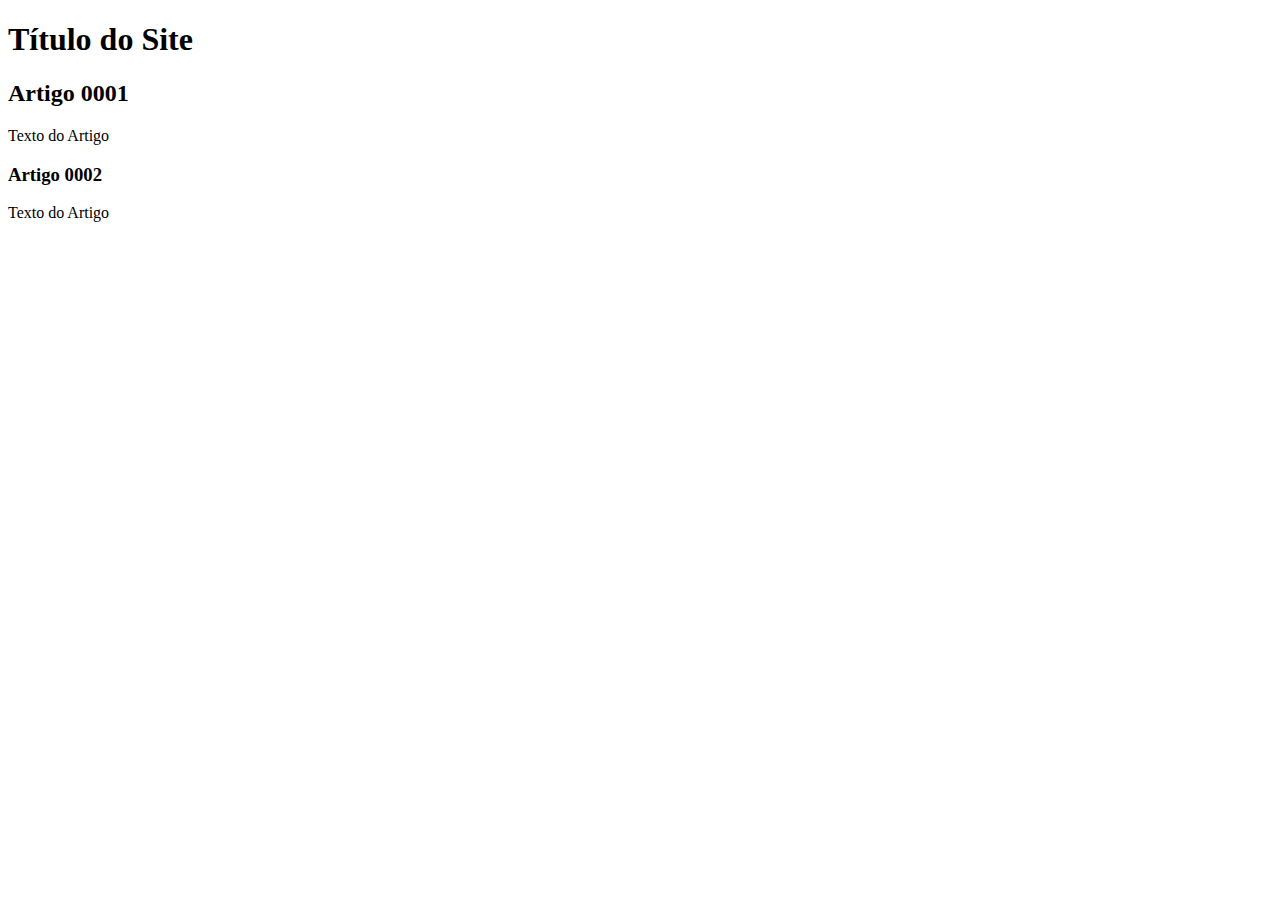
==== Documentação do Site/index.html @ 8f409571 "Create index.html" ====
<!DOCTYPE html>
<html lang="pt-br">
<head>
    <meta charset="UTF-8">
    <meta http-equiv="X-UA-Compatible" content="IE=edge">
    <meta name="viewport" content="width=device-width, initial-scale=1.0">
    <title>Site para o teste de Branch </title>
</head>
<body>
    <main>
        <header>
            <h1>Título do Site</h1>
        </header>
        <article>
        <h2>Artigo 0001</h2>
        <p>Texto do Artigo</p>
        </article>
        <article>
            <h3>Artigo 0002</h3>
            <p>Texto do Artigo</p>
        </article>
    </main>
    
</body>
</html>
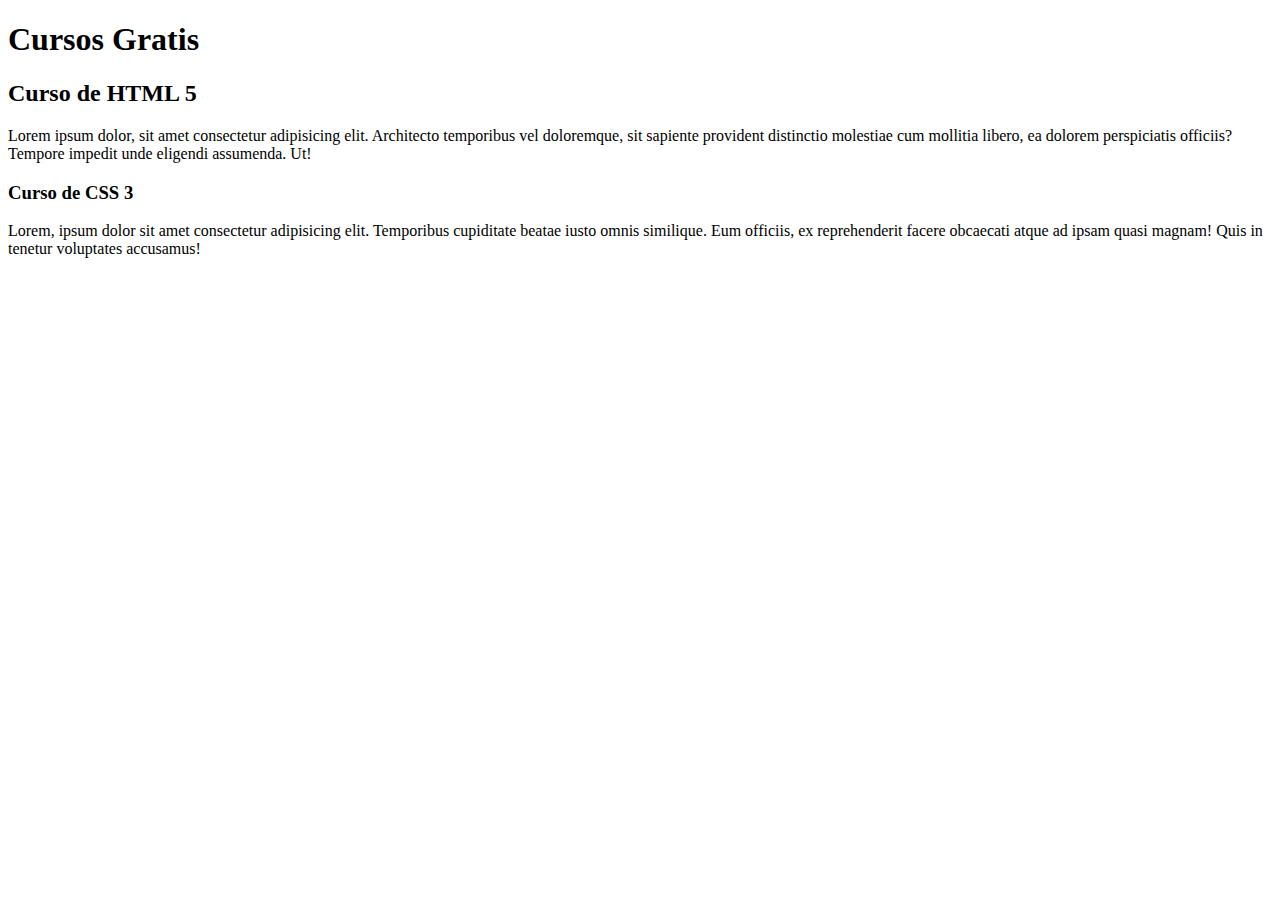
==== commit b1565e3a: "Comecei à escrever o conteúdo do Site" ====
--- a/Documentação do Site/index.html
+++ b/Documentação do Site/index.html
@@ -9,15 +9,15 @@
 <body>
     <main>
         <header>
-            <h1>Título do Site</h1>
+            <h1>Cursos Gratis</h1>
         </header>
         <article>
-        <h2>Artigo 0001</h2>
-        <p>Texto do Artigo</p>
+        <h2>Curso de HTML 5</h2>
+        <p>Lorem ipsum dolor, sit amet consectetur adipisicing elit. Architecto temporibus vel doloremque, sit sapiente provident distinctio molestiae cum mollitia libero, ea dolorem perspiciatis officiis? Tempore impedit unde eligendi assumenda. Ut!</p>
         </article>
         <article>
-            <h3>Artigo 0002</h3>
-            <p>Texto do Artigo</p>
+            <h3>Curso de CSS 3</h3>
+            <p>Lorem, ipsum dolor sit amet consectetur adipisicing elit. Temporibus cupiditate beatae iusto omnis similique. Eum officiis, ex reprehenderit facere obcaecati atque ad ipsam quasi magnam! Quis in tenetur voluptates accusamus!</p>
         </article>
     </main>
     
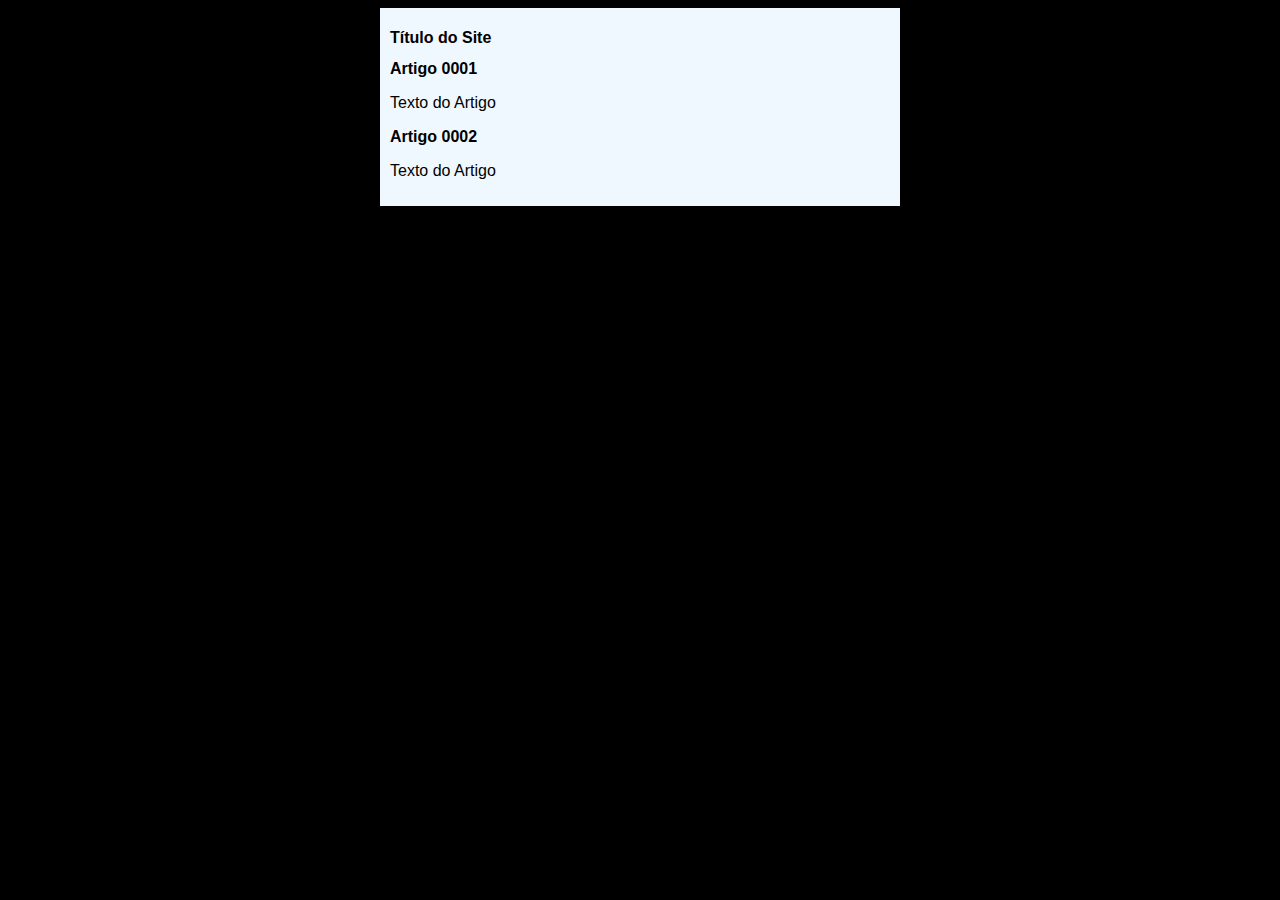
==== commit 46553abb: "Create Style.css" ====
--- a/Documentação do Site/index.html
+++ b/Documentação do Site/index.html
@@ -5,19 +5,20 @@
     <meta http-equiv="X-UA-Compatible" content="IE=edge">
     <meta name="viewport" content="width=device-width, initial-scale=1.0">
     <title>Site para o teste de Branch </title>
+    <link rel="stylesheet" href="desing/style.css">
 </head>
 <body>
     <main>
         <header>
-            <h1>Cursos Gratis</h1>
+            <h1>Título do Site</h1>
         </header>
         <article>
-        <h2>Curso de HTML 5</h2>
-        <p>Lorem ipsum dolor, sit amet consectetur adipisicing elit. Architecto temporibus vel doloremque, sit sapiente provident distinctio molestiae cum mollitia libero, ea dolorem perspiciatis officiis? Tempore impedit unde eligendi assumenda. Ut!</p>
+        <h2>Artigo 0001</h2>
+        <p>Texto do Artigo</p>
         </article>
         <article>
-            <h3>Curso de CSS 3</h3>
-            <p>Lorem, ipsum dolor sit amet consectetur adipisicing elit. Temporibus cupiditate beatae iusto omnis similique. Eum officiis, ex reprehenderit facere obcaecati atque ad ipsam quasi magnam! Quis in tenetur voluptates accusamus!</p>
+            <h3>Artigo 0002</h3>
+            <p>Texto do Artigo</p>
         </article>
     </main>
     
--- a/Documentação do Site/desing/style.css
+++ b/Documentação do Site/desing/style.css
@@ -0,0 +1,17 @@
+* {
+  font-family: Arial, Helvetica, sans-serif;
+  font-size: 16px;  
+}
+
+body {
+    background-color: black;
+
+}
+
+main {
+    background-color: aliceblue;
+    width: 500px;
+    margin: auto;
+    padding: 10px;
+    box-shadow: 3px 3px 5px black 
+}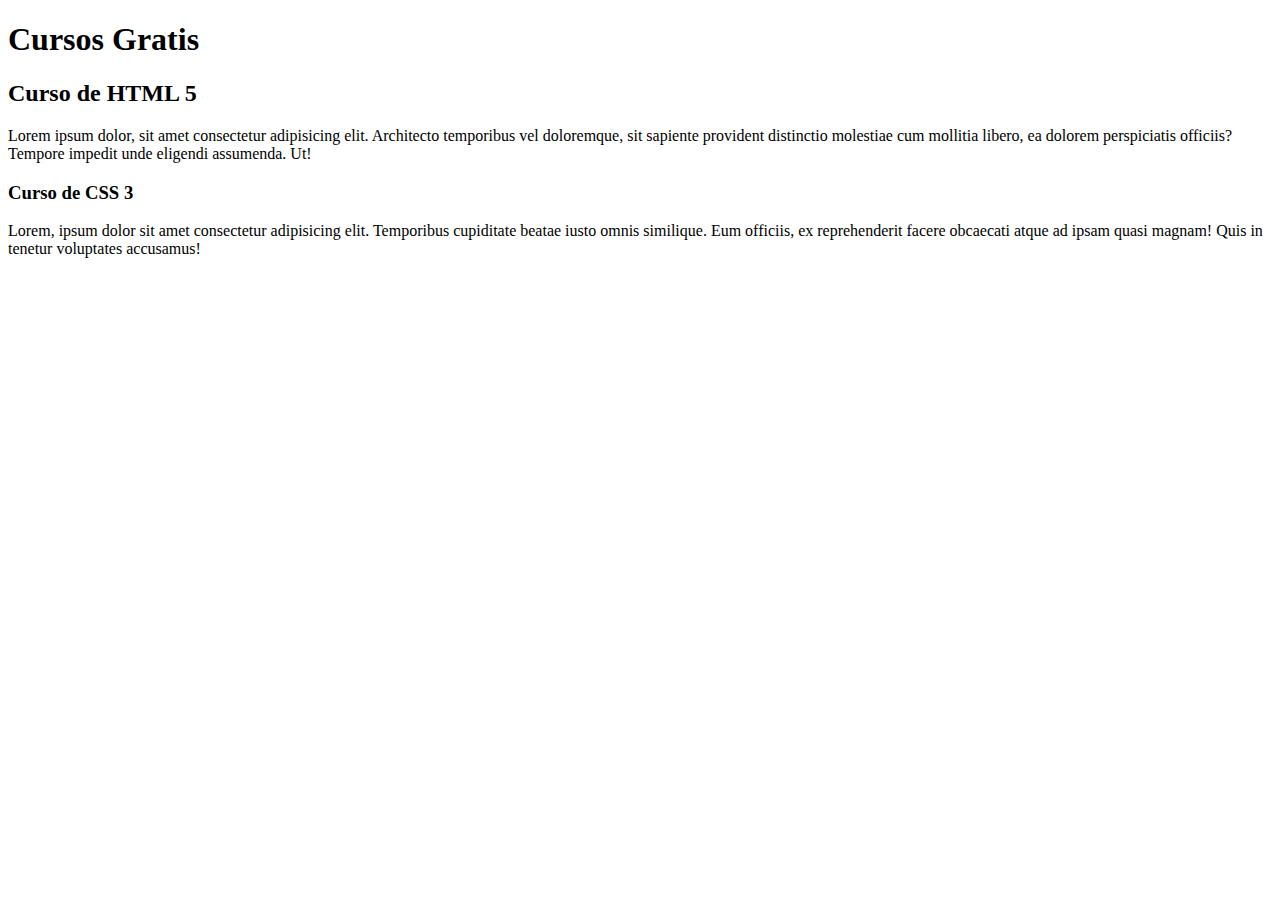
==== commit 7c9e5d5b: "Atualização para teste de merge" ====
--- a/Documentação do Site/index.html
+++ b/Documentação do Site/index.html
@@ -4,21 +4,20 @@
     <meta charset="UTF-8">
     <meta http-equiv="X-UA-Compatible" content="IE=edge">
     <meta name="viewport" content="width=device-width, initial-scale=1.0">
-    <title>Site para o teste de Branch </title>
-    <link rel="stylesheet" href="desing/style.css">
+    <title>CursoeVideo</title>
 </head>
 <body>
     <main>
         <header>
-            <h1>Título do Site</h1>
+            <h1>Cursos Gratis</h1>
         </header>
         <article>
-        <h2>Artigo 0001</h2>
-        <p>Texto do Artigo</p>
+        <h2>Curso de HTML 5</h2>
+        <p>Lorem ipsum dolor, sit amet consectetur adipisicing elit. Architecto temporibus vel doloremque, sit sapiente provident distinctio molestiae cum mollitia libero, ea dolorem perspiciatis officiis? Tempore impedit unde eligendi assumenda. Ut!</p>
         </article>
         <article>
-            <h3>Artigo 0002</h3>
-            <p>Texto do Artigo</p>
+            <h3>Curso de CSS 3</h3>
+            <p>Lorem, ipsum dolor sit amet consectetur adipisicing elit. Temporibus cupiditate beatae iusto omnis similique. Eum officiis, ex reprehenderit facere obcaecati atque ad ipsam quasi magnam! Quis in tenetur voluptates accusamus!</p>
         </article>
     </main>
     
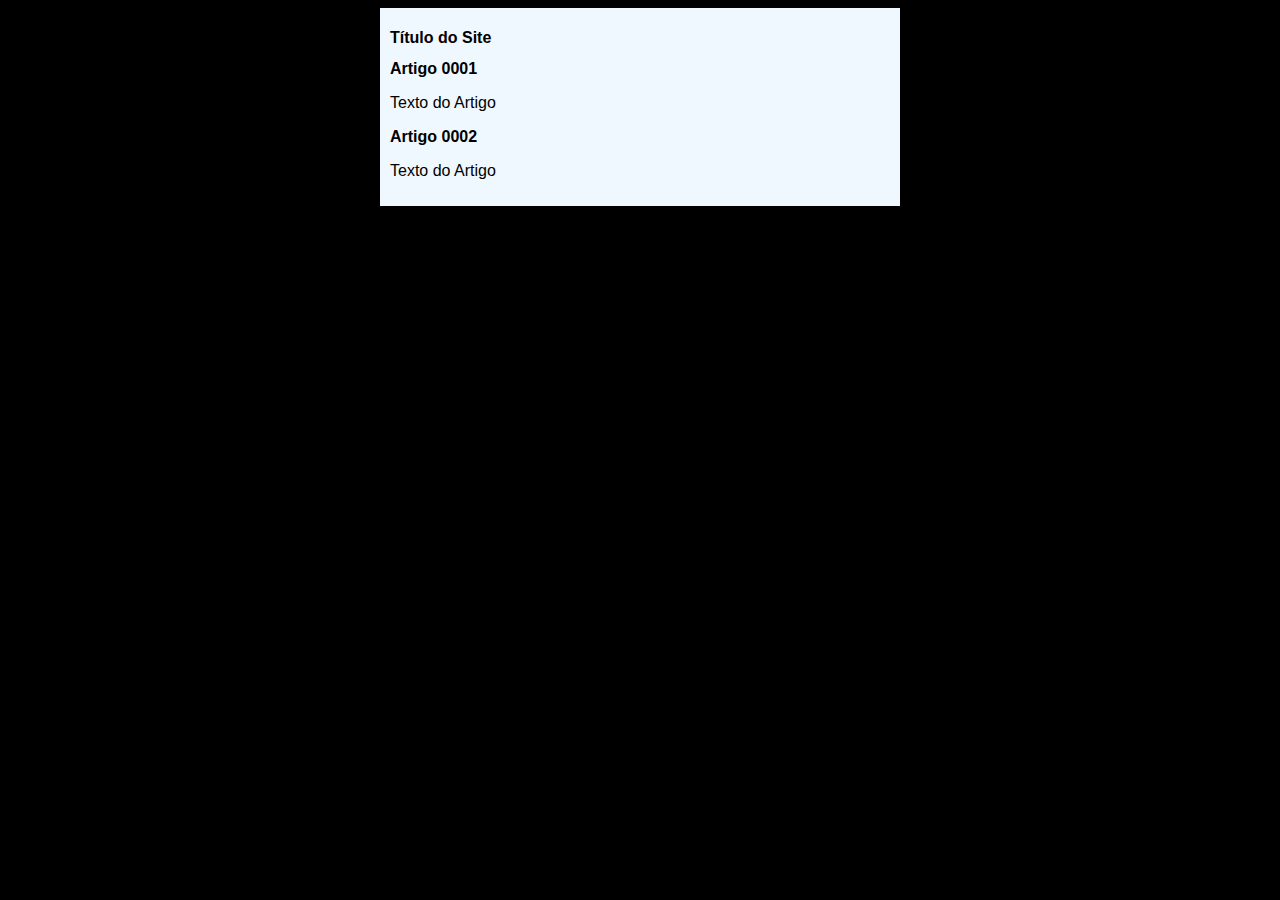
==== commit 2a1df439: "Correção para teste de Merge" ====
--- a/Documentação do Site/index.html
+++ b/Documentação do Site/index.html
@@ -4,20 +4,21 @@
     <meta charset="UTF-8">
     <meta http-equiv="X-UA-Compatible" content="IE=edge">
     <meta name="viewport" content="width=device-width, initial-scale=1.0">
-    <title>CursoeVideo</title>
+    <title>Curso em Vídeo</title>
+    <link rel="stylesheet" href="desing/style.css">
 </head>
 <body>
     <main>
         <header>
-            <h1>Cursos Gratis</h1>
+            <h1>Título do Site</h1>
         </header>
         <article>
-        <h2>Curso de HTML 5</h2>
-        <p>Lorem ipsum dolor, sit amet consectetur adipisicing elit. Architecto temporibus vel doloremque, sit sapiente provident distinctio molestiae cum mollitia libero, ea dolorem perspiciatis officiis? Tempore impedit unde eligendi assumenda. Ut!</p>
+        <h2>Artigo 0001</h2>
+        <p>Texto do Artigo</p>
         </article>
         <article>
-            <h3>Curso de CSS 3</h3>
-            <p>Lorem, ipsum dolor sit amet consectetur adipisicing elit. Temporibus cupiditate beatae iusto omnis similique. Eum officiis, ex reprehenderit facere obcaecati atque ad ipsam quasi magnam! Quis in tenetur voluptates accusamus!</p>
+            <h3>Artigo 0002</h3>
+            <p>Texto do Artigo</p>
         </article>
     </main>
     
--- a/Documentação do Site/desing/style.css
+++ b/Documentação do Site/desing/style.css
@@ -0,0 +1,17 @@
+* {
+  font-family: Arial, Helvetica, sans-serif;
+  font-size: 16px;  
+}
+
+body {
+    background-color: black;
+
+}
+
+main {
+    background-color: aliceblue;
+    width: 500px;
+    margin: auto;
+    padding: 10px;
+    box-shadow: 3px 3px 5px black 
+}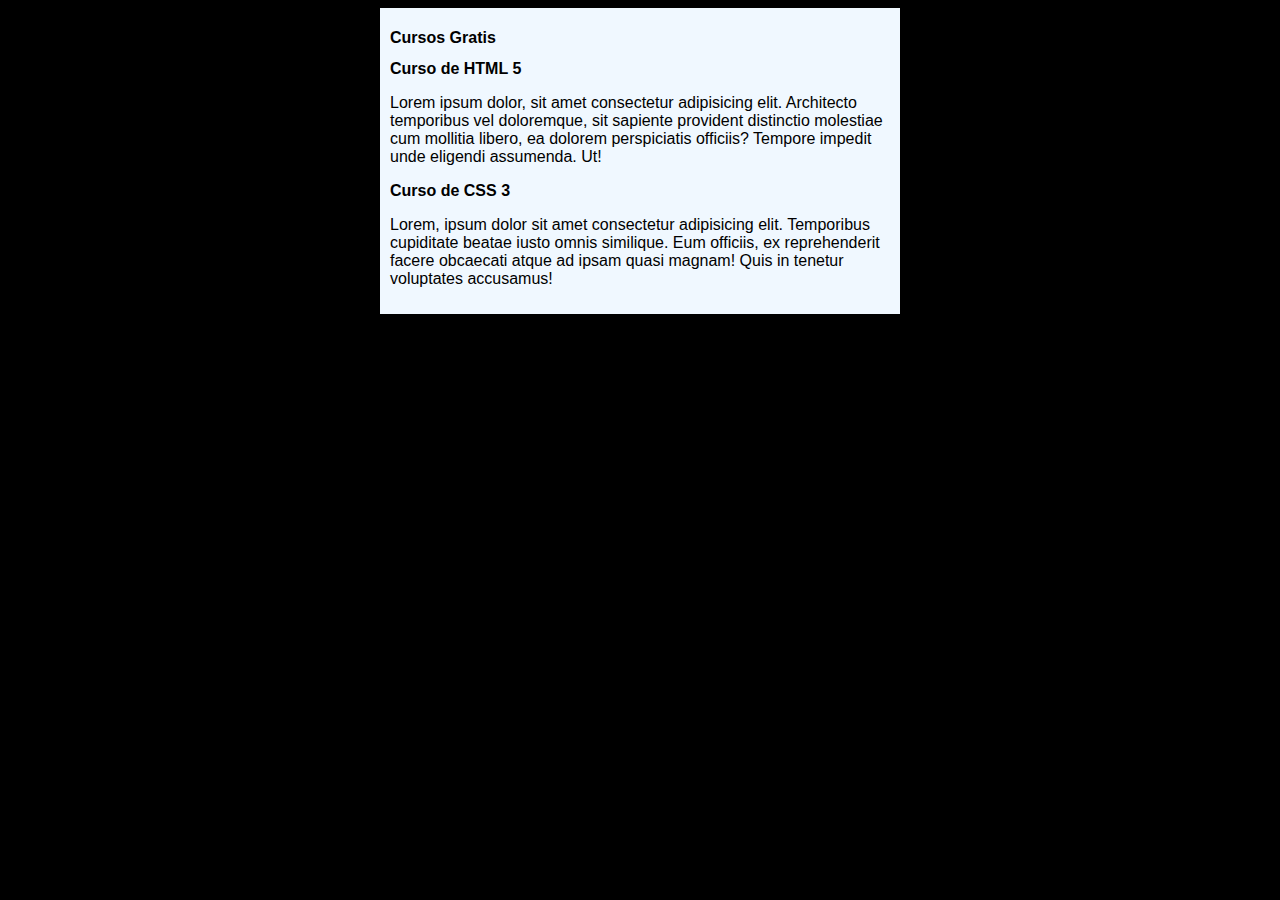
==== commit aea72f89: "Merge branch 'desing'" ====
--- a/Documentação do Site/index.html
+++ b/Documentação do Site/index.html
@@ -10,15 +10,15 @@
 <body>
     <main>
         <header>
-            <h1>Título do Site</h1>
+            <h1>Cursos Gratis</h1>
         </header>
         <article>
-        <h2>Artigo 0001</h2>
-        <p>Texto do Artigo</p>
+        <h2>Curso de HTML 5</h2>
+        <p>Lorem ipsum dolor, sit amet consectetur adipisicing elit. Architecto temporibus vel doloremque, sit sapiente provident distinctio molestiae cum mollitia libero, ea dolorem perspiciatis officiis? Tempore impedit unde eligendi assumenda. Ut!</p>
         </article>
         <article>
-            <h3>Artigo 0002</h3>
-            <p>Texto do Artigo</p>
+            <h3>Curso de CSS 3</h3>
+            <p>Lorem, ipsum dolor sit amet consectetur adipisicing elit. Temporibus cupiditate beatae iusto omnis similique. Eum officiis, ex reprehenderit facere obcaecati atque ad ipsam quasi magnam! Quis in tenetur voluptates accusamus!</p>
         </article>
     </main>
     
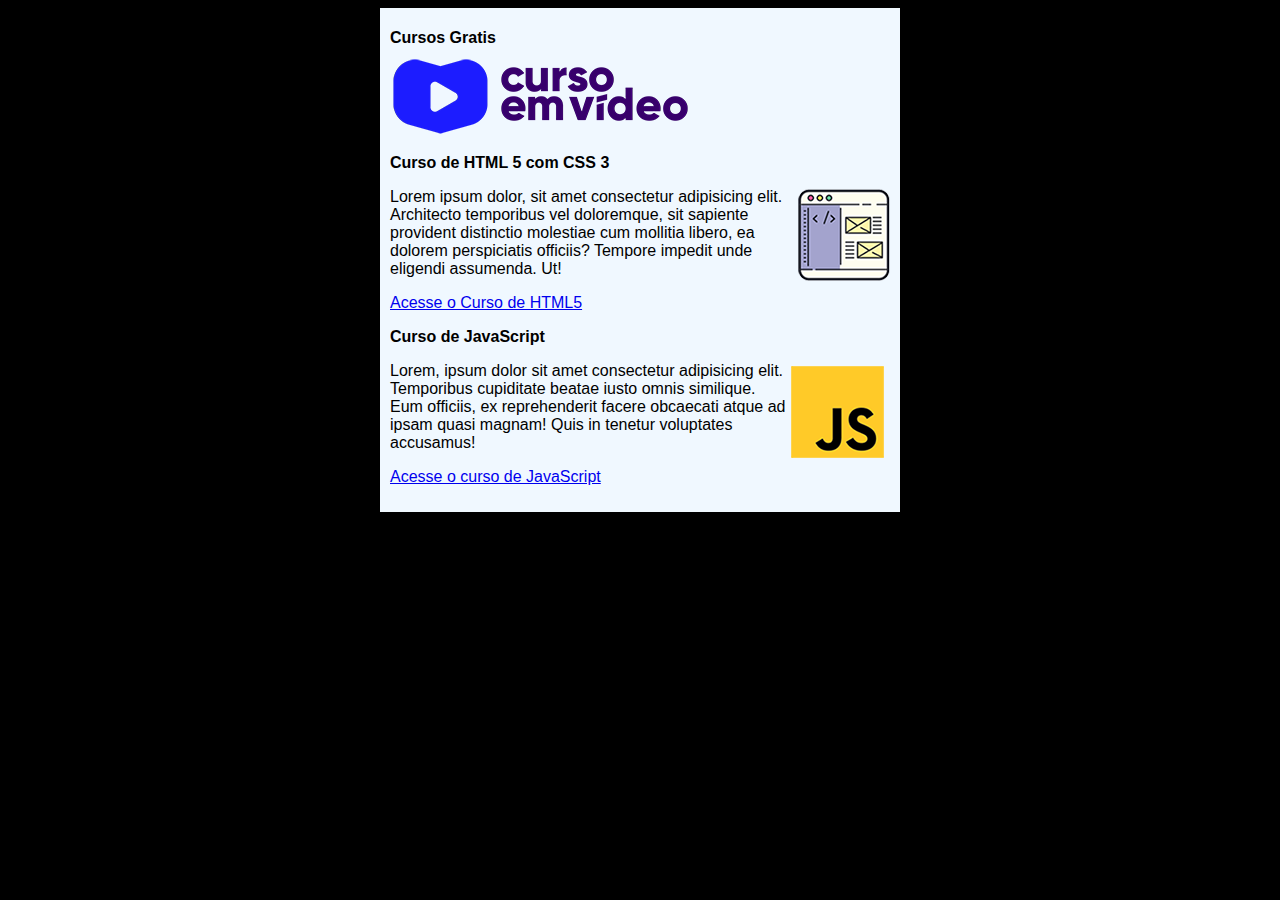
==== commit 5a885326: "Image Positions" ====
--- a/Documentação do Site/index.html
+++ b/Documentação do Site/index.html
@@ -11,14 +11,19 @@
     <main>
         <header>
             <h1>Cursos Gratis</h1>
+            <img src="imagens/curso-em-video-cor.png" alt="Curso em Vídeo">
         </header>
         <article>
-        <h2>Curso de HTML 5</h2>
-        <p>Lorem ipsum dolor, sit amet consectetur adipisicing elit. Architecto temporibus vel doloremque, sit sapiente provident distinctio molestiae cum mollitia libero, ea dolorem perspiciatis officiis? Tempore impedit unde eligendi assumenda. Ut!</p>
-        </article>
+            <h2>Curso de HTML 5 com CSS 3</h2>
+            <img class="lado" src="imagens/curso-html-css.png" alt="Curso HTML">
+            <p>Lorem ipsum dolor, sit amet consectetur adipisicing elit. Architecto temporibus vel doloremque, sit sapiente provident distinctio molestiae cum mollitia libero, ea dolorem perspiciatis officiis? Tempore impedit unde eligendi assumenda. Ut!</p>
+            <p><a href="imagens/curso-html-css.png">Acesse o Curso de HTML5</a></p>
+        <a href=""></article></a>
         <article>
-            <h3>Curso de CSS 3</h3>
+            <h3>Curso de JavaScript</h3>
+            <img class="lado" src="imagens/curso-javascript.png" alt="Curso JS">
             <p>Lorem, ipsum dolor sit amet consectetur adipisicing elit. Temporibus cupiditate beatae iusto omnis similique. Eum officiis, ex reprehenderit facere obcaecati atque ad ipsam quasi magnam! Quis in tenetur voluptates accusamus!</p>
+            <p><a href="imagens/curso-javascript.png">Acesse o curso de JavaScript</a></p>
         </article>
     </main>
     
--- a/Documentação do Site/desing/style.css
+++ b/Documentação do Site/desing/style.css
@@ -14,4 +14,8 @@
     margin: auto;
     padding: 10px;
     box-shadow: 3px 3px 5px black 
+}
+
+img.lado {
+  float: right;
 }